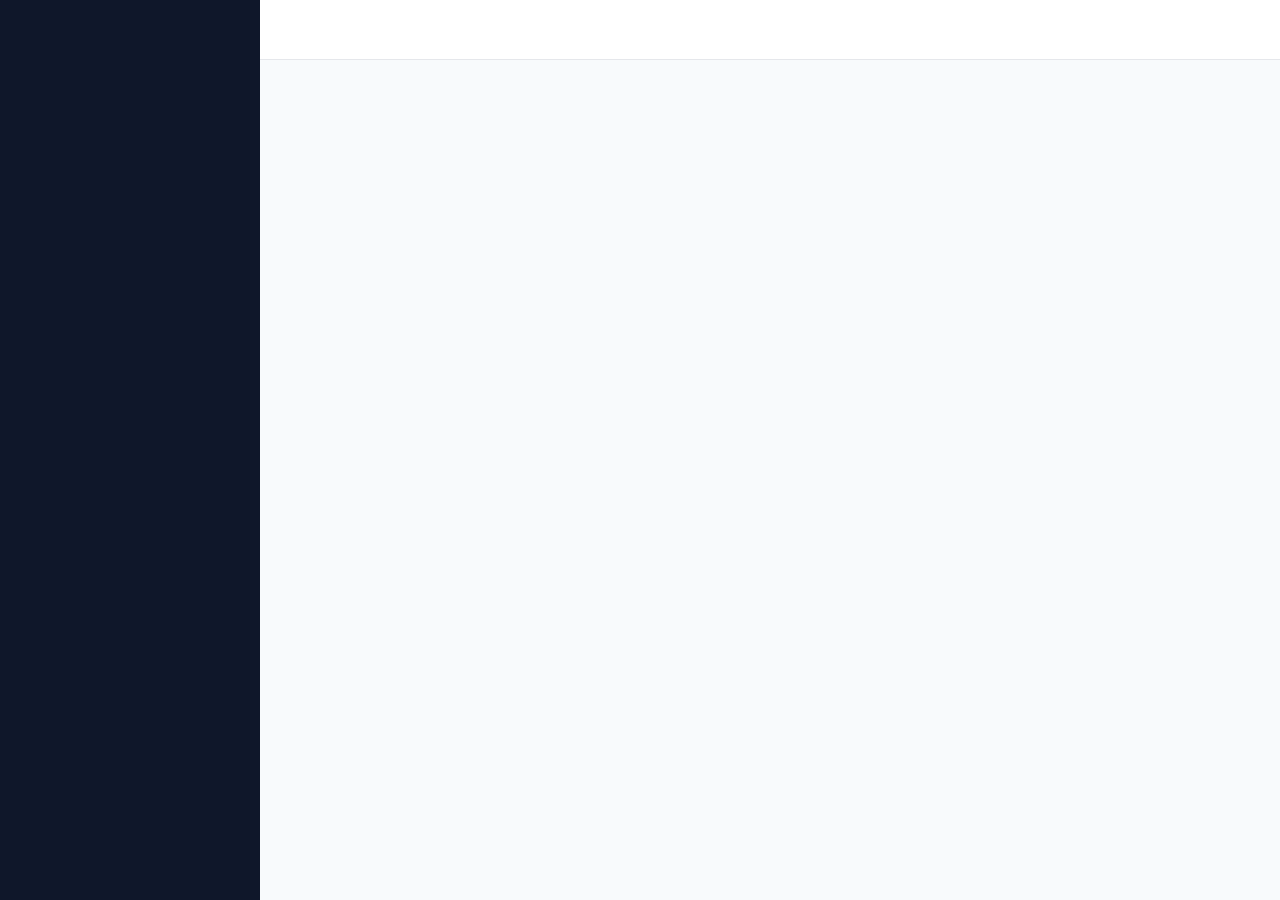
==== index.html @ 3b577ea9 "Fix duplicate memberships, lock sales agent, add top bar recovery" ====
<!doctype html>
<html lang="en">
<head>
<meta charset="utf-8">
<meta name="viewport" content="width=device-width, initial-scale=1, viewport-fit=cover">
<title>Slay ERP</title>
<meta name="theme-color" content="#2563EB">
<link rel="preconnect" href="https://fonts.googleapis.com">
<link rel="preconnect" href="https://fonts.gstatic.com" crossorigin>
<link href="https://fonts.googleapis.com/css2?family=Inter:wght@400;500;600;700&display=swap" rel="stylesheet">
<link rel="stylesheet" href="./css/tokens.css?v=41">
<link rel="stylesheet" href="./css/base.css?v=41">
<link rel="stylesheet" href="./css/components.css?v=41">
<link rel="stylesheet" href="./css/account.css?v=41">
<link rel="stylesheet" href="./css/products.css?v=41">
<link rel="stylesheet" href="./css/inventory.css?v=41">
<link rel="stylesheet" href="./css/customers.css?v=41">
<link rel="stylesheet" href="./css/sales.css?v=41">
<link rel="stylesheet" href="./css/invoice.css?v=41">
<link rel="stylesheet" href="./css/dashboard.css?v=41">
<link rel="stylesheet" href="./css/expenses.css?v=41">
<link rel="stylesheet" href="./css/reports.css?v=41">
<link rel="stylesheet" href="./css/users.css?v=41">
<link rel="stylesheet" href="./css/support.css?v=41">
<link rel="manifest" href="./manifest.json">
<link rel="icon" href="./assets/logo.svg" type="image/svg+xml">
</head>
<body>
<div id="global-loader" style="position:fixed;top:0;left:0;height:3px;background:var(--primary);width:0%;z-index:99999;transition:width 0.2s ease,opacity 0.3s ease;box-shadow:0 0 10px var(--primary);opacity:0;pointer-events:none;"></div>
<div id="fatal-error" style="display:none;position:fixed;top:0;left:0;right:0;background:#DC2626;color:white;padding:20px;z-index:999999;font-family:monospace;font-size:14px;line-height:1.5;white-space:pre-wrap;"></div>
<div id="offline-banner" style="display:none;position:fixed;top:0;left:0;right:0;background:#EA580C;color:#fff;padding:6px 12px;font-size:13px;text-align:center;z-index:9998;font-family:system-ui,sans-serif;">You are offline.</div>
<div id="global-error" style="display:none;position:fixed;top:0;left:0;right:0;background:#DC2626;color:#fff;padding:10px 12px;z-index:99999;font-family:monospace;font-size:12px;line-height:1.4;max-height:40vh;overflow:auto;white-space:pre-wrap;word-break:break-all;transition:opacity .3s;"></div>
<div id="app" class="app-shell">
  <aside id="sidebar" class="sidebar" aria-label="Main navigation"></aside>
  <header id="topbar" class="topbar"></header>
  <main id="page" class="page" aria-live="polite"></main>
</div>
<div id="toasts" class="toasts" aria-live="polite" aria-atomic="true"></div>
<div id="modal-root"></div>
<script src="https://cdn.jsdelivr.net/npm/chart.js@4/dist/chart.umd.min.js"></script>
<script>
(function(){
  // 1. KILL ALL SERVICE WORKERS
  if ('serviceWorker' in navigator) {
    navigator.serviceWorker.getRegistrations().then(function(registrations) {
      for(let registration of registrations) {
        registration.unregister();
        console.log('ServiceWorker unregistered. Cache destroyed.');
      } 
    });
  }

  var fatal = document.getElementById('fatal-error');
  window.addEventListener('error', function(e){
    fatal.style.display = 'block';
    fatal.textContent = 'CRITICAL ERROR: ' + (e.message || 'Unknown') + '\nFile: ' + (e.filename || 'Unknown');
  });
  
  var box = document.getElementById('global-error');
  var hideTimer = null;
  function show(msg){ box.textContent = msg; box.style.display = 'block'; box.style.opacity = '1'; if (hideTimer) clearTimeout(hideTimer); hideTimer = setTimeout(hide, 6000); }
  function hide(){ box.style.opacity = '0'; setTimeout(function(){ if (box.style.opacity === '0') { box.style.display = 'none'; box.textContent = ''; } }, 300); }
})();
</script>
<script type="module" src="./js/app.js?v=41"></script>
</body>
</html>
---- css/tokens.css ----
:root {
  --primary: #2563EB;
  --primary-dark: #1E40AF;
  --primary-soft: #DBEAFE;

  --bg: #F8FAFC;
  --surface: #FFFFFF;
  --surface-2: #F1F5F9;

  --text: #111827;
  --text-muted: #64748B;
  --border: #E5E7EB;

  --success: #16A34A;
  --success-soft: #DCFCE7;
  --warning: #EA580C;
  --warning-soft: #FFEDD5;
  --error: #DC2626;
  --error-soft: #FEE2E2;

  --sidebar-bg: #0F172A;
  --sidebar-text: #CBD5E1;
  --sidebar-text-active: #FFFFFF;
  --sidebar-hover: #1E293B;
  --sidebar-active: #2563EB;
  --sidebar-label: #64748B;
  --sidebar-border: #1E293B;

  --sp-1: 4px;
  --sp-2: 8px;
  --sp-3: 12px;
  --sp-4: 16px;
  --sp-5: 24px;
  --sp-6: 32px;
  --sp-7: 48px;

  --radius-sm: 8px;
  --radius-md: 12px;
  --radius-lg: 16px;
  --radius-full: 999px;

  --shadow-sm: 0 1px 2px rgba(15,23,42,.06);
  --shadow-md: 0 4px 12px rgba(15,23,42,.08);
  --shadow-lg: 0 12px 32px rgba(15,23,42,.18);

  --topbar-h: 60px;
  --sidebar-w: 260px;
  --drawer-w: min(84vw, 300px);

  --font: 'Inter', system-ui, -apple-system, 'Segoe UI', Roboto, sans-serif;
}
---- css/base.css ----
*, *::before, *::after { box-sizing: border-box; }
html, body { margin: 0; padding: 0; }
html { -webkit-text-size-adjust: 100%; }

body {
  font-family: var(--font);
  font-size: 16px;
  line-height: 1.5;
  color: var(--text);
  background: var(--bg);
  min-height: 100vh;
  -webkit-font-smoothing: antialiased;
}

h1, h2, h3, h4 { margin: 0 0 var(--sp-2); font-weight: 600; line-height: 1.25; }
h1 { font-size: 22px; }
h2 { font-size: 18px; }
h3 { font-size: 16px; }
p { margin: 0 0 var(--sp-3); }
a { color: var(--primary); text-decoration: none; }
a:hover { text-decoration: underline; }
button { font-family: inherit; }
img, svg { max-width: 100%; display: block; }

/* ---------- App shell ---------- */
.app-shell {
  min-height: 100vh;
  min-height: 100dvh;
  display: grid;
  grid-template-columns: 1fr;
  grid-template-rows: var(--topbar-h) 1fr;
  grid-template-areas:
    "topbar"
    "page";
}
.topbar { grid-area: topbar; }
.page {
  grid-area: page;
  padding: var(--sp-4);
}

/* ---------- Topbar ---------- */
.topbar {
  display: flex;
  align-items: center;
  justify-content: space-between;
  gap: var(--sp-2);
  padding: 0 var(--sp-3);
  background: var(--surface);
  border-bottom: 1px solid var(--border);
  height: var(--topbar-h);
  position: sticky;
  top: 0;
  z-index: 90;
}
.topbar-left {
  display: flex;
  align-items: center;
  gap: var(--sp-2);
  min-width: 0;
}
.topbar-title {
  font-size: 16px;
  font-weight: 600;
  white-space: nowrap;
  overflow: hidden;
  text-overflow: ellipsis;
}
.topbar-actions { display: flex; align-items: center; gap: var(--sp-2); }

.hamburger-btn {
  width: 44px;
  height: 44px;
  display: inline-flex;
  align-items: center;
  justify-content: center;
  border-radius: var(--radius-sm);
  border: 1px solid var(--border);
  background: var(--surface);
  color: var(--text);
  cursor: pointer;
  padding: 0;
}
.hamburger-btn:hover { background: var(--surface-2); }

/* ---------- Sidebar (drawer on mobile) ---------- */
.sidebar {
  position: fixed;
  top: 0;
  left: 0;
  bottom: 0;
  width: var(--drawer-w);
  background: var(--sidebar-bg);
  color: var(--sidebar-text);
  z-index: 200;
  transform: translateX(-100%);
  transition: transform .22s ease;
  display: flex;
  flex-direction: column;
  overflow-y: auto;
  padding: var(--sp-4) var(--sp-3) var(--sp-5);
}
body.drawer-open .sidebar { transform: translateX(0); }

.drawer-backdrop {
  position: fixed;
  inset: 0;
  background: rgba(15,23,42,.55);
  z-index: 150;
  opacity: 0;
  pointer-events: none;
  transition: opacity .22s ease;
}
body.drawer-open .drawer-backdrop {
  opacity: 1;
  pointer-events: auto;
}

/* Sidebar: brand row */
.sidebar-brand {
  display: flex;
  align-items: center;
  justify-content: space-between;
  gap: var(--sp-2);
  padding: 0 var(--sp-2) var(--sp-4);
}
.sidebar-brand-left {
  display: flex;
  align-items: center;
  gap: var(--sp-3);
  text-decoration: none;
  color: var(--sidebar-text-active);
  font-weight: 700;
  font-size: 18px;
}
.sidebar-brand-left:hover { text-decoration: none; }
.sidebar-logo {
  width: 36px;
  height: 36px;
  border-radius: 10px;
  background: var(--primary);
  color: #fff;
  display: inline-flex;
  align-items: center;
  justify-content: center;
  font-weight: 700;
  font-size: 18px;
  flex-shrink: 0;
}
.sidebar-close {
  width: 36px;
  height: 36px;
  border-radius: 8px;
  background: transparent;
  border: none;
  color: var(--sidebar-text);
  cursor: pointer;
  display: inline-flex;
  align-items: center;
  justify-content: center;
  padding: 0;
}
.sidebar-close:hover { background: var(--sidebar-hover); color: var(--sidebar-text-active); }

/* Sidebar: business block */
.sidebar-biz {
  padding: var(--sp-2) var(--sp-2) var(--sp-4);
  border-bottom: 1px solid var(--sidebar-border);
  margin-bottom: var(--sp-3);
}
.sidebar-biz-label {
  font-size: 11px;
  font-weight: 600;
  letter-spacing: .08em;
  text-transform: uppercase;
  color: var(--sidebar-label);
  margin-bottom: 4px;
}
.sidebar-biz-name {
  font-size: 16px;
  font-weight: 600;
  color: var(--sidebar-text-active);
  white-space: nowrap;
  overflow: hidden;
  text-overflow: ellipsis;
}

/* Sidebar: nav */
.navlist {
  display: flex;
  flex-direction: column;
  gap: 2px;
}
.navlink {
  display: flex;
  align-items: center;
  gap: var(--sp-3);
  padding: 12px 14px;
  border-radius: var(--radius-sm);
  color: var(--sidebar-text);
  font-size: 15px;
  font-weight: 500;
  cursor: pointer;
  text-decoration: none;
  border: none;
  background: transparent;
  width: 100%;
  text-align: left;
  min-height: 44px;
  font-family: inherit;
}
.navlink:hover { background: var(--sidebar-hover); color: var(--sidebar-text-active); text-decoration: none; }
.navlink.active { background: var(--sidebar-active); color: #fff; }
.navlink.active:hover { background: var(--primary-dark); color: #fff; }
.navlink svg { flex-shrink: 0; }

/* ---------- Desktop: permanent sidebar ---------- */
@media (min-width: 900px) {
  .app-shell {
    grid-template-columns: var(--sidebar-w) 1fr;
    grid-template-rows: var(--topbar-h) 1fr;
    grid-template-areas:
      "sidebar topbar"
      "sidebar page";
  }
  .sidebar {
    grid-area: sidebar;
    position: sticky;
    top: 0;
    height: 100vh;
    transform: none;
    width: auto;
  }
  body.drawer-open .sidebar { transform: none; }
  .hamburger-btn { display: none; }
  .drawer-backdrop { display: none; }
  .sidebar-close { display: none; }
  .page { padding: var(--sp-5); }
}

/* ---------- Utility ---------- */
.container { max-width: 1200px; margin: 0 auto; }
.muted { color: var(--text-muted); }
.center { text-align: center; }
.hidden { display: none !important; }
.row { display: flex; gap: var(--sp-3); align-items: center; }
.row-between {
  display: flex;
  gap: var(--sp-3);
  align-items: center;
  justify-content: space-between;
}
.col { display: flex; flex-direction: column; gap: var(--sp-3); }
.grid-2 { display: grid; gap: var(--sp-3); grid-template-columns: repeat(auto-fit, minmax(220px, 1fr)); }
---- css/components.css ----
/* ---- Buttons ---- */
.btn {
  display: inline-flex; align-items: center; justify-content: center; gap: var(--sp-2);
  min-height: 44px; padding: 10px 16px; border-radius: var(--radius-sm);
  border: 1px solid transparent; font-size: 15px; font-weight: 500;
  cursor: pointer; user-select: none;
  transition: background .15s, border-color .15s, filter .15s;
  text-decoration: none; color: var(--text); background: var(--surface);
  font-family: inherit;
}
.btn:hover { text-decoration: none; }
.btn:disabled { opacity: .55; cursor: not-allowed; }
.btn-primary { background: var(--primary); color: #fff; }
.btn-primary:hover:not(:disabled) { background: var(--primary-dark); }
.btn-secondary { background: var(--surface); border-color: var(--border); }
.btn-secondary:hover:not(:disabled) { background: var(--surface-2); }
.btn-danger { background: var(--error); color: #fff; }
.btn-danger:hover:not(:disabled) { filter: brightness(.92); }
.btn-ghost { background: transparent; border-color: transparent; }
.btn-ghost:hover:not(:disabled) { background: var(--surface-2); }
.btn-block { width: 100%; }
.btn-lg { min-height: 52px; font-size: 16px; padding: 12px 20px; }
.btn-sm { min-height: 36px; padding: 6px 12px; font-size: 14px; }

/* ---- Inputs ---- */
.input, .select, .textarea {
  width: 100%; min-height: 44px; padding: 10px 12px;
  font-size: 16px; font-family: inherit; color: var(--text);
  background: var(--surface); border: 1px solid var(--border);
  border-radius: var(--radius-sm); outline: none;
}
.input:focus, .select:focus, .textarea:focus {
  border-color: var(--primary); box-shadow: 0 0 0 3px var(--primary-soft);
}
.textarea { min-height: 90px; resize: vertical; }
.field { display: flex; flex-direction: column; gap: 6px; }
.label { font-size: 13px; font-weight: 500; color: var(--text-muted); }
.hint { font-size: 12px; color: var(--text-muted); }
.error-text { font-size: 13px; color: var(--error); }

/* ---- Cards ---- */
.card {
  background: var(--surface); border: 1px solid var(--border);
  border-radius: var(--radius-md); padding: var(--sp-4);
  box-shadow: var(--shadow-sm);
}
.card-title { font-size: 15px; font-weight: 600; margin-bottom: var(--sp-2); }
.metric {
  background: var(--surface); border: 1px solid var(--border);
  border-radius: var(--radius-md); padding: var(--sp-4);
  display: flex; flex-direction: column; gap: 4px;
}
.metric-label { font-size: 13px; color: var(--text-muted); }
.metric-value { font-size: 22px; font-weight: 700; }
.metric-sub { font-size: 12px; color: var(--text-muted); }

/* ---- Badges ---- */
.badge {
  display: inline-flex; align-items: center; padding: 2px 10px;
  border-radius: var(--radius-full); font-size: 12px; font-weight: 500;
  background: var(--surface-2); color: var(--text-muted); white-space: nowrap;
}
.badge-success { background: var(--success-soft); color: var(--success); }
.badge-warning { background: var(--warning-soft); color: var(--warning); }
.badge-error { background: var(--error-soft); color: var(--error); }
.badge-info { background: var(--primary-soft); color: var(--primary-dark); }

/* ---- Empty / Error states ---- */
.state {
  padding: var(--sp-6) var(--sp-4); text-align: center;
  color: var(--text-muted); display: flex; flex-direction: column;
  align-items: center; gap: var(--sp-3);
}
.state-title { font-size: 16px; font-weight: 600; color: var(--text); }
.state-text { font-size: 14px; max-width: 420px; }

/* ---- Toasts (FIXED: no more --bottomnav-h) ---- */
.toasts {
  position: fixed;
  left: 50%;
  transform: translateX(-50%);
  bottom: 24px;
  display: flex;
  flex-direction: column;
  gap: var(--sp-2);
  z-index: 2000;
  pointer-events: none;
  width: min(92vw, 420px);
}
.toast {
  pointer-events: auto;
  background: #111827;
  color: #fff;
  border-radius: var(--radius-sm);
  padding: 12px 16px;
  font-size: 14px;
  box-shadow: var(--shadow-lg);
  animation: toast-in .18s ease-out;
}
.toast-success { background: var(--success); }
.toast-error { background: var(--error); }
.toast-warning { background: var(--warning); }
.toast-info { background: var(--primary); }
@keyframes toast-in {
  from { opacity: 0; transform: translateY(8px); }
  to { opacity: 1; transform: translateY(0); }
}

/* ---- Modal ---- */
.modal-backdrop {
  position: fixed; inset: 0; z-index: 900;
  background: rgba(15,23,42,.45);
  display: flex; align-items: flex-end; justify-content: center;
  animation: fade .15s ease-out;
}
.modal {
  background: var(--surface); width: 100%; max-width: 520px;
  border-radius: var(--radius-lg) var(--radius-lg) 0 0;
  padding: var(--sp-5); box-shadow: var(--shadow-lg);
  max-height: 90vh; overflow: auto;
  animation: sheet-up .2s ease-out;
}
.modal-title { font-size: 17px; font-weight: 600; margin-bottom: var(--sp-3); }
.modal-actions {
  display: flex; gap: var(--sp-2); justify-content: flex-end;
  margin-top: var(--sp-4); flex-wrap: wrap;
}
@media (min-width: 768px) {
  .modal-backdrop { align-items: center; }
  .modal { border-radius: var(--radius-lg); }
}
@keyframes fade { from { opacity: 0; } to { opacity: 1; } }
@keyframes sheet-up {
  from { transform: translateY(16px); opacity: 0; }
  to { transform: translateY(0); opacity: 1; }
}

/* ---- Table ---- */
.table-wrap {
  overflow-x: auto; border-radius: var(--radius-md);
  border: 1px solid var(--border); background: var(--surface);
}
.table { width: 100%; border-collapse: collapse; font-size: 14px; }
.table th, .table td {
  padding: 10px 12px; text-align: left;
  border-bottom: 1px solid var(--border); white-space: nowrap;
}
.table th {
  font-weight: 600; color: var(--text-muted); font-size: 12px;
  text-transform: uppercase; letter-spacing: .02em;
}
.table tr:last-child td { border-bottom: none; }

/* ---- Skeleton & Spinner ---- */
.skeleton {
  background: linear-gradient(90deg, #E5E7EB 25%, #F1F5F9 37%, #E5E7EB 63%);
  background-size: 400% 100%;
  animation: sk 1.4s ease infinite;
  border-radius: var(--radius-sm);
}
@keyframes sk {
  0% { background-position: 100% 50%; }
  100% { background-position: 0 50%; }
}
.spinner {
  width: 18px; height: 18px; border-radius: 50%;
  border: 2px solid rgba(255,255,255,.4);
  border-top-color: #fff;
  animation: spin .7s linear infinite;
}
.spinner-dark { border-color: rgba(17,24,39,.15); border-top-color: var(--primary); }
@keyframes spin { to { transform: rotate(360deg); } }

/* ---- Password field with eye toggle ---- */
.pw-wrap { position: relative; }
.pw-wrap .input { padding-right: 46px; }
.pw-toggle {
  position: absolute;
  right: 6px;
  top: 50%;
  transform: translateY(-50%);
  width: 36px;
  height: 36px;
  border: none;
  background: transparent;
  color: var(--text-muted);
  cursor: pointer;
  display: inline-flex;
  align-items: center;
  justify-content: center;
  padding: 0;
  border-radius: 8px;
  font-family: inherit;
}
.pw-toggle:hover { background: var(--surface-2); color: var(--text); }

/* Inline Form Error */
.form-error-box {
  background: #FEF2F2;
  border: 1px solid #FCA5A5;
  color: #991B1B;
  padding: 10px 12px;
  border-radius: var(--radius-sm);
  font-size: 13px;
  line-height: 1.4;
  margin-bottom: 16px;
  display: none;
  text-align: left;
}
---- css/account.css ----
/* Auth screens */
.auth-wrap {
  display: flex;
  justify-content: center;
  padding: var(--sp-4) 0;
}
.auth-card {
  width: 100%;
  max-width: 400px;
  background: var(--surface);
  border: 1px solid var(--border);
  border-radius: var(--radius-lg);
  padding: var(--sp-5);
  box-shadow: var(--shadow-sm);
}
.auth-brand {
  display: flex;
  align-items: center;
  justify-content: center;
  gap: var(--sp-2);
  margin-bottom: var(--sp-3);
}
.auth-brand img { width: 36px; height: 36px; }
.auth-brand h1 { font-size: 22px; margin: 0; color: var(--primary); }
.auth-sub {
  text-align: center;
  color: var(--text-muted);
  font-size: 14px;
  margin-bottom: var(--sp-4);
}
.auth-form { display: flex; flex-direction: column; gap: var(--sp-3); }
.auth-links {
  text-align: center;
  font-size: 14px;
  color: var(--text-muted);
  margin-top: var(--sp-3);
}
.auth-links a { color: var(--primary); }

/* Topbar avatar button */
.avatar-btn {
  width: 36px;
  height: 36px;
  border-radius: 50%;
  border: none;
  background: var(--primary-soft);
  color: var(--primary-dark);
  font-weight: 600;
  font-size: 14px;
  cursor: pointer;
  display: inline-flex;
  align-items: center;
  justify-content: center;
  padding: 0;
  font-family: inherit;
}
.avatar-btn:hover { filter: brightness(0.95); }
.avatar-btn:active { transform: scale(0.96); }

/* Business switcher cards */
.switcher-card {
  cursor: pointer;
  transition: border-color .15s, box-shadow .15s;
}
.switcher-card:hover {
  border-color: var(--primary);
  box-shadow: var(--shadow-md);
}
---- css/products.css ----
.prod-list { display: flex; flex-direction: column; gap: 12px; }
.prod-card {
  display: grid;
  grid-template-columns: 56px 1fr auto;
  gap: 12px;
  align-items: center;
  background: var(--surface);
  border: 1px solid var(--border);
  border-radius: var(--radius-md);
  padding: 12px;
  cursor: pointer;
}
.prod-card:hover { border-color: var(--primary); }
.prod-thumb {
  width: 56px; height: 56px;
  border-radius: var(--radius-sm);
  background: var(--surface-2);
  display: flex; align-items: center; justify-content: center;
  overflow: hidden;
  color: var(--text-muted);
  font-weight: 600; font-size: 20px;
}
.prod-thumb img { width: 100%; height: 100%; object-fit: cover; }
.prod-info { min-width: 0; }
.prod-name { font-weight: 600; margin-bottom: 2px; white-space: nowrap; overflow: hidden; text-overflow: ellipsis; }
.prod-meta { font-size: 13px; color: var(--text-muted); }
.prod-right { text-align: right; display: flex; flex-direction: column; gap: 4px; align-items: flex-end; }
.prod-price { font-weight: 600; font-size: 14px; }

.toolbar { display: flex; gap: 8px; flex-wrap: wrap; }
.toolbar .input, .toolbar .select { flex: 1; min-width: 140px; }

.form-row-2 { display: grid; gap: 12px; grid-template-columns: 1fr 1fr; }
@media (max-width: 480px) { .form-row-2 { grid-template-columns: 1fr; } }

.switch-row { display: flex; align-items: center; gap: 10px; }
.switch { position: relative; display: inline-block; width: 44px; height: 26px; flex-shrink: 0; }
.switch input { display: none; }
.switch-track {
  position: absolute; inset: 0;
  background: #CBD5E1; border-radius: 999px; cursor: pointer;
  transition: background .15s;
}
.switch-track::after {
  content: ''; position: absolute;
  width: 22px; height: 22px; border-radius: 50%;
  background: #fff; top: 2px; left: 2px;
  transition: transform .15s;
  box-shadow: 0 1px 3px rgba(0,0,0,.2);
}
.switch input:checked + .switch-track { background: var(--primary); }
.switch input:checked + .switch-track::after { transform: translateX(18px); }

.variant-list { display: flex; flex-direction: column; gap: 12px; }
.variant-card {
  background: var(--surface-2);
  border-radius: var(--radius-sm);
  padding: 12px;
  display: flex; flex-direction: column; gap: 8px;
}
.variant-head { display: flex; justify-content: space-between; align-items: center; }
.variant-remove {
  background: transparent; border: none; color: var(--error);
  cursor: pointer; padding: 4px 8px; font-size: 13px;
  font-family: inherit;
}

.img-preview {
  width: 160px;
  height: 160px;
  border-radius: var(--radius-md);
  background: var(--surface-2);
  border: 1px dashed var(--border);
  display: flex;
  align-items: center;
  justify-content: center;
  overflow: hidden;
  margin-bottom: 10px;
}
.img-preview img { width: 100%; height: 100%; object-fit: cover; }
.img-preview-empty { font-size: 40px; color: var(--text-muted); }
---- css/inventory.css ----
.chips { display: flex; gap: 8px; flex-wrap: wrap; }
.chip {
  padding: 6px 14px; border-radius: 999px; border: 1px solid var(--border);
  background: var(--surface); font-size: 13px; cursor: pointer; font-family: inherit;
}
.chip.chip-active { background: var(--primary); color: #fff; border-color: var(--primary); }
.chip:hover:not(.chip-active) { background: var(--surface-2); }

.inv-list { display: flex; flex-direction: column; gap: 10px; }
.inv-card {
  display: grid;
  grid-template-columns: 1fr auto auto;
  gap: 12px;
  align-items: center;
  background: var(--surface);
  border: 1px solid var(--border);
  border-radius: var(--radius-md);
  padding: 12px;
}
.inv-left { min-width: 0; }
.inv-product { font-weight: 600; white-space: nowrap; overflow: hidden; text-overflow: ellipsis; }
.inv-variant { font-size: 13px; color: var(--text-muted); }
.inv-mid { display: flex; flex-direction: column; align-items: flex-end; gap: 4px; }
.inv-qty { font-size: 20px; font-weight: 700; }
.inv-actions { display: flex; gap: 4px; }

.mv-card {
  background: var(--surface);
  border: 1px solid var(--border);
  border-radius: var(--radius-md);
  padding: 12px;
  display: flex;
  flex-direction: column;
  gap: 6px;
}
.mv-qty { font-weight: 700; font-size: 16px; }
.mv-in { color: var(--success); }
.mv-out { color: var(--error); }

@media (max-width: 480px) {
  .inv-card { grid-template-columns: 1fr auto; }
  .inv-actions { grid-column: 1 / -1; }
}
---- css/customers.css ----
.cust-list { display: flex; flex-direction: column; gap: 10px; }
.cust-card {
  display: grid;
  grid-template-columns: 44px 1fr auto;
  gap: 12px;
  align-items: center;
  background: var(--surface);
  border: 1px solid var(--border);
  border-radius: var(--radius-md);
  padding: 12px;
  cursor: pointer;
}
.cust-card:hover { border-color: var(--primary); }
.cust-avatar {
  width: 44px; height: 44px; border-radius: 50%;
  background: var(--primary-soft); color: var(--primary-dark);
  display: flex; align-items: center; justify-content: center;
  font-weight: 600; font-size: 16px;
}
.cust-name { font-weight: 600; }
.cust-meta { font-size: 13px; color: var(--text-muted); white-space: nowrap; overflow: hidden; text-overflow: ellipsis; }
.cust-right { display: flex; flex-direction: column; align-items: flex-end; gap: 4px; }

.profile-head {
  display: flex; gap: 12px; align-items: center;
  padding: 16px; background: var(--surface);
  border: 1px solid var(--border); border-radius: var(--radius-md);
}
.profile-avatar {
  width: 56px; height: 56px; border-radius: 50%;
  background: var(--primary); color: #fff;
  display: flex; align-items: center; justify-content: center;
  font-weight: 700; font-size: 20px;
}
.profile-name { font-size: 18px; font-weight: 700; }
.profile-sub { font-size: 13px; color: var(--text-muted); }

.info-grid { display: grid; gap: 12px; grid-template-columns: repeat(auto-fit, minmax(200px, 1fr)); }
.info-card {
  background: var(--surface); border: 1px solid var(--border);
  border-radius: var(--radius-md); padding: 14px;
}
.info-label { font-size: 12px; color: var(--text-muted); margin-bottom: 4px; }
.info-value { font-size: 18px; font-weight: 700; }

.row-actions { display: flex; gap: 8px; flex-wrap: wrap; }
---- css/sales.css ----
.sale-cart { display: flex; flex-direction: column; gap: 8px; }
.cart-item {
  display: grid; grid-template-columns: 1fr auto; gap: 8px; align-items: center;
  background: var(--surface); border: 1px solid var(--border);
  border-radius: var(--radius-md); padding: 12px;
}
.cart-item-name { font-weight: 600; }
.cart-item-meta { font-size: 12px; color: var(--text-muted); }
.cart-item-right { display: flex; flex-direction: column; align-items: flex-end; gap: 4px; }
.qty-stepper {
  display: inline-flex; align-items: center; gap: 4px;
  border: 1px solid var(--border); border-radius: 999px; padding: 2px;
  background: var(--surface);
}
.qty-stepper button {
  width: 32px; height: 32px; border-radius: 50%; border: none;
  background: var(--surface-2); color: var(--text); font-size: 18px;
  font-weight: 600; cursor: pointer; display: inline-flex;
  align-items: center; justify-content: center; font-family: inherit;
}
.qty-stepper button:hover { background: var(--primary-soft); color: var(--primary-dark); }
.qty-stepper input {
  width: 40px; text-align: center; border: none; background: transparent;
  font-size: 15px; font-weight: 600; font-family: inherit; padding: 0;
  -moz-appearance: textfield;
}
.qty-stepper input::-webkit-outer-spin-button,
.qty-stepper input::-webkit-inner-spin-button { -webkit-appearance: none; margin: 0; }

.sale-totals { background: var(--surface); border: 1px solid var(--border); border-radius: var(--radius-md); padding: 16px; }
.sale-totals .row-between { padding: 4px 0; }
.sale-totals .total-row { border-top: 1px solid var(--border); margin-top: 8px; padding-top: 12px; font-size: 18px; font-weight: 700; }

.sale-list { display: flex; flex-direction: column; gap: 10px; }
.sale-card {
  display: flex; flex-direction: column; gap: 6px;
  background: var(--surface); border: 1px solid var(--border);
  border-radius: var(--radius-md); padding: 12px; cursor: pointer;
}
.sale-card:hover { border-color: var(--primary); }
.sale-head { display: flex; justify-content: space-between; align-items: center; gap: 8px; }
.sale-num { font-weight: 700; }
.sale-cust { font-size: 13px; color: var(--text-muted); }
.sale-foot { display: flex; justify-content: space-between; align-items: center; gap: 8px; flex-wrap: wrap; }
.sale-total { font-weight: 700; font-size: 15px; }
.sale-badges { display: flex; gap: 4px; flex-wrap: wrap; }

.pick-item {
  padding: 12px; border-bottom: 1px solid var(--border);
  cursor: pointer; display: flex; justify-content: space-between; gap: 8px;
  align-items: center;
}
.pick-item:hover { background: var(--surface-2); }
.pick-item:last-child { border-bottom: none; }
.pick-name { font-weight: 600; }
.pick-meta { font-size: 12px; color: var(--text-muted); }

.pay-quick { display: flex; gap: 8px; flex-wrap: wrap; }

/* Due date block — professional panel */
.due-panel {
  background: #FFF7ED;
  border: 1px solid #FED7AA;
  border-radius: var(--radius-md);
  padding: 14px;
  display: none;
  flex-direction: column;
  gap: 10px;
}
.due-panel.visible { display: flex; }
.due-panel-head {
  display: flex; align-items: center; gap: 8px;
  font-size: 13px; font-weight: 600; color: #9A3412;
}
.due-panel-head svg { flex-shrink: 0; }
.due-panel-label {
  font-size: 12px; font-weight: 500; color: #9A3412; margin-bottom: 4px;
}
.due-panel .chips { margin-bottom: 6px; }
.due-panel .chip {
  background: #fff; border-color: #FED7AA; color: #9A3412;
}
.due-panel .chip.chip-active {
  background: #EA580C; color: #fff; border-color: #EA580C;
}
.due-panel .chip:hover:not(.chip-active) { background: #FFEDD5; }
.due-panel .input { background: #fff; border-color: #FED7AA; }
.due-panel .hint { color: #9A3412; opacity: .8; }
---- css/invoice.css ----
.invoice-sheet {
  background: #fff;
  border: 1px solid var(--border);
  border-radius: var(--radius-md);
  padding: 24px;
  max-width: 820px;
  margin: 0 auto;
}
.inv-header { display: flex; justify-content: space-between; gap: 16px; flex-wrap: wrap; margin-bottom: 24px; }
.inv-biz { display: flex; gap: 12px; align-items: flex-start; }
.inv-logo {
  width: 56px; height: 56px; border-radius: 12px;
  background: var(--primary); color: #fff;
  display: flex; align-items: center; justify-content: center;
  font-weight: 700; font-size: 24px; overflow: hidden; flex-shrink: 0;
}
.inv-logo img { width: 100%; height: 100%; object-fit: cover; }
.inv-biz-name { font-size: 20px; font-weight: 700; margin-bottom: 2px; }
.inv-biz-meta { font-size: 13px; color: var(--text-muted); line-height: 1.5; }
.inv-meta { text-align: right; }
.inv-meta-title { font-size: 22px; font-weight: 700; letter-spacing: .04em; color: var(--text); }
.inv-meta-num { font-size: 15px; font-weight: 600; margin-top: 4px; }
.inv-meta-date { font-size: 13px; color: var(--text-muted); margin-top: 4px; }

.inv-section { margin-top: 20px; }
.inv-section-title {
  font-size: 11px; font-weight: 600; letter-spacing: .08em;
  text-transform: uppercase; color: var(--text-muted); margin-bottom: 6px;
}
.inv-billto-name { font-weight: 600; }
.inv-billto-meta { font-size: 13px; color: var(--text-muted); }

.inv-table { width: 100%; border-collapse: collapse; margin-top: 8px; }
.inv-table th, .inv-table td {
  padding: 8px 10px; text-align: left; font-size: 13px;
  border-bottom: 1px solid var(--border);
}
.inv-table th {
  font-size: 11px; text-transform: uppercase; letter-spacing: .04em;
  color: var(--text-muted); font-weight: 600;
}
.inv-table .num { text-align: right; white-space: nowrap; }

.inv-totals { margin-top: 16px; margin-left: auto; max-width: 320px; }
.inv-totals .row-between { padding: 4px 0; }
.inv-totals .grand {
  border-top: 2px solid var(--text); margin-top: 8px; padding-top: 10px;
  font-size: 17px; font-weight: 700;
}
.inv-totals .paid-row { font-weight: 600; }
.inv-totals .bal-row { color: var(--error); font-weight: 700; }

.inv-status { margin-top: 12px; text-align: right; }

.inv-payments { margin-top: 24px; }
.inv-payments .pay-row {
  display: flex; justify-content: space-between; padding: 6px 0;
  border-bottom: 1px dashed var(--border); font-size: 13px;
}

.inv-footer {
  margin-top: 28px; padding-top: 16px;
  border-top: 1px solid var(--border);
  font-size: 12px; color: var(--text-muted); text-align: center;
}

.inv-actions {
  display: flex; gap: 8px; flex-wrap: wrap;
  max-width: 820px; margin: 0 auto 16px;
}

/* Print */
@media print {
  body { background: #fff; }
  .sidebar, .topbar, .drawer-backdrop, .toasts, .modal-backdrop, .no-print {
    display: none !important;
  }
  .app-shell { display: block !important; }
  .page { padding: 0 !important; }
  .invoice-sheet { border: none !important; box-shadow: none !important; padding: 0 !important; max-width: none; }
  @page { margin: 12mm; }
}
---- css/dashboard.css ----
.dash-hero {
  background: linear-gradient(135deg, var(--primary) 0%, var(--primary-dark) 100%);
  color: #fff;
  border-radius: var(--radius-lg);
  padding: 22px 20px;
  box-shadow: 0 8px 24px rgba(37,99,235,.25);
}
.dash-hero-label { font-size: 13px; opacity: .9; letter-spacing: .02em; }
.dash-hero-value { font-size: 34px; font-weight: 700; margin: 6px 0 4px; letter-spacing: -.01em; }
.dash-hero-sub { font-size: 13px; opacity: .88; }

.dash-grid {
  display: grid;
  gap: 12px;
  grid-template-columns: repeat(auto-fit, minmax(150px, 1fr));
}
.dash-metric {
  background: var(--surface);
  border: 1px solid var(--border);
  border-radius: var(--radius-md);
  padding: 14px;
}
.dash-metric-label { font-size: 12px; color: var(--text-muted); margin-bottom: 6px; letter-spacing: .02em; }
.dash-metric-value { font-size: 20px; font-weight: 700; line-height: 1.2; }
.dash-metric-warn .dash-metric-value { color: var(--warning); }
.dash-metric-error .dash-metric-value { color: var(--error); }
.dash-metric-success .dash-metric-value { color: var(--success); }

.dash-card {
  background: var(--surface);
  border: 1px solid var(--border);
  border-radius: var(--radius-md);
  padding: 16px;
}
.dash-card-head {
  display: flex; justify-content: space-between; align-items: center;
  margin-bottom: 10px;
}
.dash-card-title { font-size: 15px; font-weight: 600; }
.dash-card-link { font-size: 13px; color: var(--primary); cursor: pointer; }

.chart-canvas-wrap { position: relative; height: 240px; }

.bar-row { padding: 6px 0; }
.bar-line { display: flex; justify-content: space-between; font-size: 13px; margin-bottom: 4px; gap: 8px; }
.bar-line-name { white-space: nowrap; overflow: hidden; text-overflow: ellipsis; }
.bar-track { height: 8px; background: var(--surface-2); border-radius: 999px; overflow: hidden; }
.bar-fill { height: 100%; background: var(--primary); border-radius: 999px; transition: width .35s ease; }

.dash-list-item {
  display: flex; justify-content: space-between; gap: 8px; align-items: center;
  padding: 10px 0;
  border-bottom: 1px solid var(--border);
  cursor: pointer;
}
.dash-list-item:last-child { border-bottom: none; }
.dash-list-item:hover { opacity: .85; }
.dash-list-left { min-width: 0; flex: 1; }
.dash-list-title { font-weight: 600; font-size: 14px; white-space: nowrap; overflow: hidden; text-overflow: ellipsis; }
.dash-list-sub { font-size: 12px; color: var(--text-muted); white-space: nowrap; overflow: hidden; text-overflow: ellipsis; }
.dash-list-right { text-align: right; white-space: nowrap; }

.dash-quick {
  display: grid; gap: 10px;
  grid-template-columns: repeat(auto-fit, minmax(140px, 1fr));
}
---- css/expenses.css ----
.exp-list { display: flex; flex-direction: column; gap: 10px; }
.exp-card {
  display: grid; grid-template-columns: 1fr auto; gap: 8px; align-items: center;
  background: var(--surface); border: 1px solid var(--border);
  border-radius: var(--radius-md); padding: 12px;
}
.exp-cat { font-weight: 600; }
.exp-meta { font-size: 12px; color: var(--text-muted); }
.exp-amount { font-weight: 700; font-size: 15px; color: var(--error); }
.exp-right { text-align: right; display: flex; flex-direction: column; gap: 4px; align-items: flex-end; }
.exp-total {
  background: var(--surface); border: 1px solid var(--border);
  border-radius: var(--radius-md); padding: 16px;
  display: flex; justify-content: space-between; align-items: center;
}
.exp-total-label { font-size: 13px; color: var(--text-muted); }
.exp-total-value { font-size: 22px; font-weight: 700; color: var(--error); }
---- css/reports.css ----
.rep-range {
  display: grid; gap: 10px;
  grid-template-columns: 1fr 1fr;
  align-items: end;
}
.rep-summary {
  display: grid; gap: 10px;
  grid-template-columns: repeat(auto-fit, minmax(150px, 1fr));
}
.rep-sum-card {
  background: var(--surface); border: 1px solid var(--border);
  border-radius: var(--radius-md); padding: 12px;
}
.rep-sum-label { font-size: 12px; color: var(--text-muted); margin-bottom: 4px; }
.rep-sum-value { font-size: 18px; font-weight: 700; }
.rep-sum-value.pos { color: var(--success); }
.rep-sum-value.neg { color: var(--error); }

.rep-table { width: 100%; border-collapse: collapse; font-size: 13px; }
.rep-table th, .rep-table td {
  padding: 8px 10px; border-bottom: 1px solid var(--border); text-align: left;
}
.rep-table th {
  font-size: 11px; text-transform: uppercase; letter-spacing: .04em;
  color: var(--text-muted); font-weight: 600;
}
.rep-table .num { text-align: right; white-space: nowrap; }
.rep-table tr:last-child td { border-bottom: none; }

.rep-card {
  background: var(--surface); border: 1px solid var(--border);
  border-radius: var(--radius-md); padding: 16px;
}
.rep-card-title { font-size: 14px; font-weight: 600; margin-bottom: 10px; }
---- css/users.css ----
.member-card {
  display: grid;
  grid-template-columns: 44px 1fr auto;
  gap: 12px;
  align-items: center;
  background: var(--surface);
  border: 1px solid var(--border);
  border-radius: var(--radius-md);
  padding: 12px;
}
.member-avatar {
  width: 44px; height: 44px; border-radius: 50%;
  background: var(--primary-soft); color: var(--primary-dark);
  display: flex; align-items: center; justify-content: center;
  font-weight: 600; font-size: 16px;
}
.member-name { font-weight: 600; }
.member-meta { font-size: 12px; color: var(--text-muted); }
.member-right { display: flex; flex-direction: column; align-items: flex-end; gap: 6px; }

.invite-card {
  display: flex; justify-content: space-between; align-items: center;
  gap: 8px; padding: 12px;
  background: var(--surface); border: 1px dashed var(--border);
  border-radius: var(--radius-md);
}
.invite-email { font-weight: 600; }
.invite-meta { font-size: 12px; color: var(--text-muted); }

.settings-logo-row {
  display: flex; gap: 12px; align-items: center;
  padding: 12px; background: var(--surface-2);
  border-radius: var(--radius-md);
}
.settings-logo {
  width: 64px; height: 64px; border-radius: 12px;
  background: var(--primary); color: #fff;
  display: flex; align-items: center; justify-content: center;
  font-weight: 700; font-size: 26px; overflow: hidden; flex-shrink: 0;
}
.settings-logo img { width: 100%; height: 100%; object-fit: cover; }

.more-grid {
  display: grid; gap: 10px;
  grid-template-columns: repeat(auto-fit, minmax(160px, 1fr));
}
.more-tile {
  background: var(--surface); border: 1px solid var(--border);
  border-radius: var(--radius-md); padding: 16px;
  display: flex; flex-direction: column; gap: 6px;
  cursor: pointer; transition: border-color .15s, transform .1s;
}
.more-tile:hover { border-color: var(--primary); }
.more-tile:active { transform: scale(.98); }
.more-tile-icon {
  width: 40px; height: 40px; border-radius: 10px;
  background: var(--primary-soft); color: var(--primary-dark);
  display: flex; align-items: center; justify-content: center;
}
.more-tile-label { font-weight: 600; font-size: 14px; }
.more-tile-desc { font-size: 12px; color: var(--text-muted); }
---- css/support.css ----
.support-fab { 
  position: fixed; 
  bottom: 24px; 
  right: 24px; 
  width: 56px; 
  height: 56px; 
  border-radius: 50%; 
  background: var(--primary); 
  color: white; 
  display: flex; 
  align-items: center; 
  justify-content: center; 
  box-shadow: 0 4px 12px rgba(37,99,235,.4); 
  cursor: pointer; 
  z-index: 99999; /* Puts it on top of EVERYTHING */
  transition: transform 0.2s; 
}
.support-fab:hover { transform: scale(1.05); }
.support-fab svg { width: 28px; height: 28px; }
.support-chat { 
  position: fixed; 
  bottom: 90px; 
  right: 24px; 
  width: min(380px, calc(100vw - 48px)); 
  height: 500px; 
  background: var(--surface); 
  border-radius: var(--radius-lg); 
  box-shadow: 0 8px 32px rgba(0,0,0,0.15); 
  display: flex; 
  flex-direction: column; 
  z-index: 100000; /* Puts it on top of EVERYTHING */
  border: 1px solid var(--border); 
  overflow: hidden; 
  transform: translateY(10px); 
  opacity: 0; 
  pointer-events: none; 
  transition: all 0.2s ease; 
}
.support-chat.open { transform: translateY(0); opacity: 1; pointer-events: auto; }
.chat-header { background: var(--primary); color: white; padding: 16px; display: flex; justify-content: space-between; align-items: center; }
.chat-header h3 { margin: 0; font-size: 16px; color: white; }
.chat-close { background: none; border: none; color: white; cursor: pointer; font-size: 20px; padding: 0; }
.chat-tabs { display: flex; border-bottom: 1px solid var(--border); }
.chat-tab { flex: 1; padding: 10px; text-align: center; font-size: 14px; font-weight: 500; cursor: pointer; color: var(--text-muted); border-bottom: 2px solid transparent; }
.chat-tab.active { color: var(--primary); border-bottom-color: var(--primary); }
.chat-body { flex: 1; overflow-y: auto; padding: 16px; display: flex; flex-direction: column; gap: 10px; background: var(--surface-2); }
.faq-item { background: var(--surface); border: 1px solid var(--border); border-radius: var(--radius-sm); padding: 12px; margin-bottom: 8px; cursor: pointer; }
.faq-item h4 { margin: 0 0 4px; font-size: 14px; color: var(--text); }
.faq-item p { margin: 0; font-size: 13px; color: var(--text-muted); display: none; }
.faq-item.open p { display: block; margin-top: 8px; }
.msg-bubble { max-width: 85%; padding: 10px 14px; border-radius: 12px; font-size: 14px; line-height: 1.4; }
.msg-user { align-self: flex-end; background: var(--primary); color: white; border-bottom-right-radius: 4px; }
.msg-admin { align-self: flex-start; background: var(--surface); border: 1px solid var(--border); color: var(--text); border-bottom-left-radius: 4px; }
.msg-meta { font-size: 10px; margin-top: 4px; opacity: 0.7; text-align: right; }
.chat-input-area { padding: 12px; border-top: 1px solid var(--border); display: flex; gap: 8px; background: var(--surface); }
.chat-input-area input { flex: 1; border: 1px solid var(--border); border-radius: 999px; padding: 10px 16px; outline: none; font-family: inherit; }
.chat-input-area button { border-radius: 50%; width: 40px; height: 40px; padding: 0; display: flex; align-items: center; justify-content: center; }
.metric-card { background: var(--surface); border: 1px solid var(--border); border-radius: var(--radius-md); padding: 16px; display: flex; flex-direction: column; gap: 4px; }
.metric-value { font-size: 24px; font-weight: 700; color: var(--primary); }
.metric-label { font-size: 13px; color: var(--text-muted); }

/* Pricing Carousel */
.pricing-carousel {
  display: flex;
  overflow-x: auto;
  scroll-snap-type: x mandatory;
  gap: 16px;
  padding-bottom: 20px;
  -webkit-overflow-scrolling: touch;
}
.pricing-carousel::-webkit-scrollbar {
  display: none;
}
.pricing-card {
  flex: 0 0 85%;
  max-width: 320px;
  scroll-snap-align: center;
  background: var(--surface);
  border: 1px solid var(--border);
  border-radius: var(--radius-lg);
  padding: 20px;
  display: flex;
  flex-direction: column;
}
.pricing-card.recommended {
  border: 2px solid var(--primary);
  box-shadow: 0 4px 12px rgba(37,99,235,0.1);
}
.pricing-benefits {
  margin-top: 16px;
  padding-top: 16px;
  border-top: 1px solid var(--border);
  flex: 1;
}
.pricing-benefit-item {
  font-size: 13px;
  color: var(--text-muted);
  margin-bottom: 8px;
  display: flex;
  align-items: flex-start;
  gap: 8px;
}
.pricing-benefit-item svg {
  width: 16px;
  height: 16px;
  color: var(--success);
  flex-shrink: 0;
  margin-top: 2px;
}

/* Fix for pricing carousel alignment */
.pricing-carousel {
  display: flex;
  overflow-x: auto;
  scroll-snap-type: x mandatory;
  gap: 16px;
  padding-left: 16px; /* Fixes the cut-off left side */
  padding-right: 16px;
  padding-bottom: 20px;
  -webkit-overflow-scrolling: touch;
}
.pricing-card {
  flex: 0 0 85%;
  max-width: 320px;
  scroll-snap-align: start; /* Aligns cards to the left instead of centering */
  background: var(--surface);
  border: 1px solid var(--border);
  border-radius: var(--radius-lg);
  padding: 20px;
  display: flex;
  flex-direction: column;
}
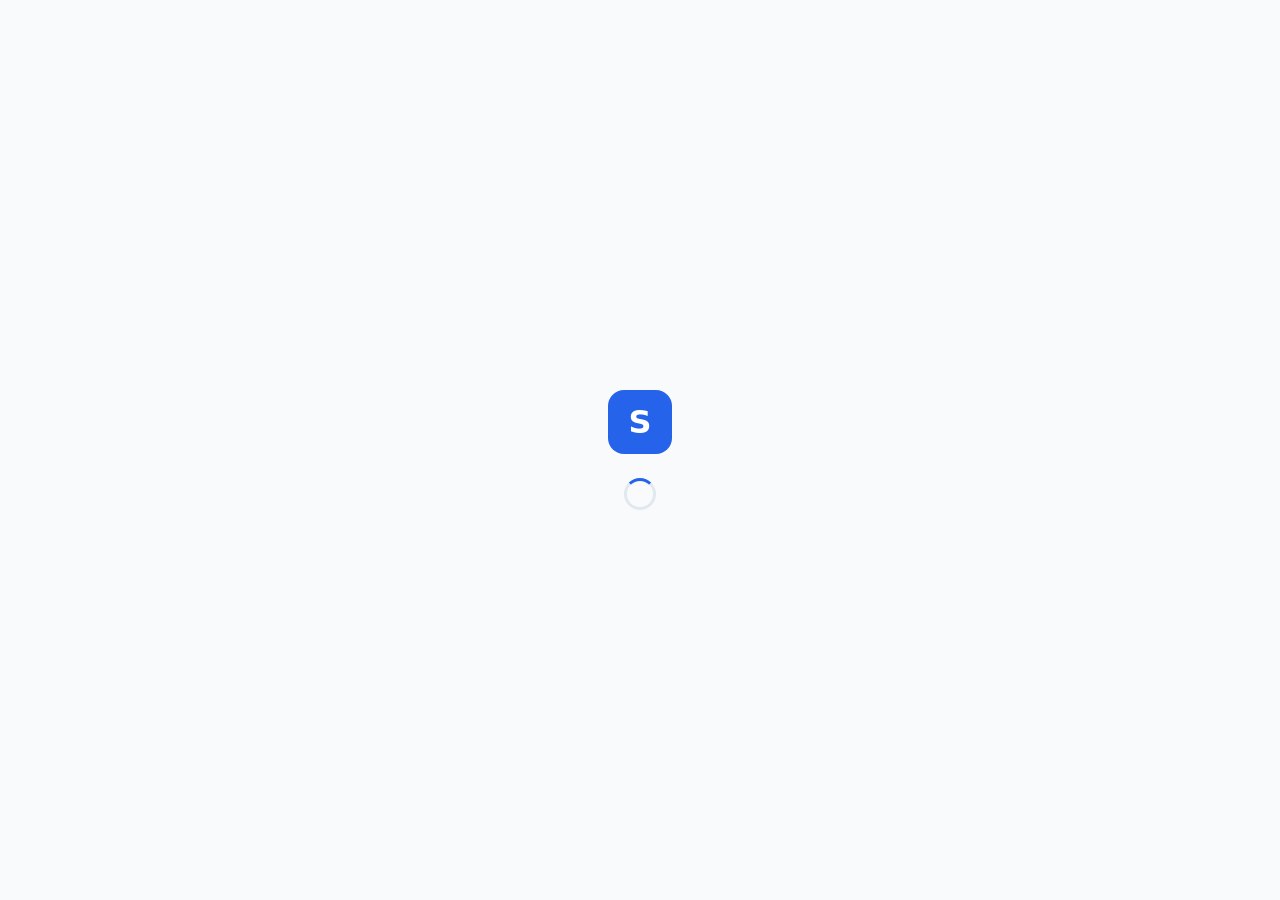
==== commit 76ebd26a: "Universal optimized build (no sw, safari fix)" ====
--- a/index.html
+++ b/index.html
@@ -2,34 +2,62 @@
 <html lang="en">
 <head>
 <meta charset="utf-8">
-<meta name="viewport" content="width=device-width, initial-scale=1, viewport-fit=cover">
+<meta name="viewport" content="width=device-width, initial-scale=1, viewport-fit=cover, maximum-scale=1">
+<meta name="theme-color" content="#2563EB">
 <title>Slay ERP</title>
-<meta name="theme-color" content="#2563EB">
 <link rel="preconnect" href="https://fonts.googleapis.com">
 <link rel="preconnect" href="https://fonts.gstatic.com" crossorigin>
 <link href="https://fonts.googleapis.com/css2?family=Inter:wght@400;500;600;700&display=swap" rel="stylesheet">
-<link rel="stylesheet" href="./css/tokens.css?v=41">
-<link rel="stylesheet" href="./css/base.css?v=41">
-<link rel="stylesheet" href="./css/components.css?v=41">
-<link rel="stylesheet" href="./css/account.css?v=41">
-<link rel="stylesheet" href="./css/products.css?v=41">
-<link rel="stylesheet" href="./css/inventory.css?v=41">
-<link rel="stylesheet" href="./css/customers.css?v=41">
-<link rel="stylesheet" href="./css/sales.css?v=41">
-<link rel="stylesheet" href="./css/invoice.css?v=41">
-<link rel="stylesheet" href="./css/dashboard.css?v=41">
-<link rel="stylesheet" href="./css/expenses.css?v=41">
-<link rel="stylesheet" href="./css/reports.css?v=41">
-<link rel="stylesheet" href="./css/users.css?v=41">
-<link rel="stylesheet" href="./css/support.css?v=41">
+<link rel="stylesheet" href="./css/tokens.css?v=52">
+<link rel="stylesheet" href="./css/base.css?v=52">
+<link rel="stylesheet" href="./css/components.css?v=52">
+<link rel="stylesheet" href="./css/account.css?v=52">
+<link rel="stylesheet" href="./css/products.css?v=52">
+<link rel="stylesheet" href="./css/inventory.css?v=52">
+<link rel="stylesheet" href="./css/customers.css?v=52">
+<link rel="stylesheet" href="./css/sales.css?v=52">
+<link rel="stylesheet" href="./css/invoice.css?v=52">
+<link rel="stylesheet" href="./css/dashboard.css?v=52">
+<link rel="stylesheet" href="./css/expenses.css?v=52">
+<link rel="stylesheet" href="./css/reports.css?v=52">
+<link rel="stylesheet" href="./css/users.css?v=52">
+<link rel="stylesheet" href="./css/support.css?v=52">
 <link rel="manifest" href="./manifest.json">
 <link rel="icon" href="./assets/logo.svg" type="image/svg+xml">
+<style>
+  /* Premium Universal Loading Screen */
+  #universal-loader {
+    position: fixed; inset: 0; background: #F8FAFC; z-index: 999999;
+    display: flex; flex-direction: column; align-items: center; justify-content: center;
+    transition: opacity 0.3s ease;
+  }
+  .loader-logo {
+    width: 64px; height: 64px; background: #2563EB; color: white;
+    border-radius: 16px; display: flex; align-items: center; justify-content: center;
+    font-size: 32px; font-weight: 700; font-family: system-ui, sans-serif;
+    margin-bottom: 24px; animation: pulse 1.5s infinite;
+  }
+  .loader-spinner {
+    width: 32px; height: 32px; border: 3px solid #E2E8F0;
+    border-top-color: #2563EB; border-radius: 50%;
+    animation: spin 1s linear infinite;
+  }
+  @keyframes pulse { 0%, 100% { transform: scale(1); } 50% { transform: scale(1.05); } }
+  @keyframes spin { to { transform: rotate(360deg); } }
+  
+  #fatal-error { display: none; position: fixed; top: 0; left: 0; right: 0; background: #DC2626; color: white; padding: 20px; z-index: 999999; font-family: monospace; font-size: 14px; white-space: pre-wrap; }
+</style>
 </head>
 <body>
-<div id="global-loader" style="position:fixed;top:0;left:0;height:3px;background:var(--primary);width:0%;z-index:99999;transition:width 0.2s ease,opacity 0.3s ease;box-shadow:0 0 10px var(--primary);opacity:0;pointer-events:none;"></div>
-<div id="fatal-error" style="display:none;position:fixed;top:0;left:0;right:0;background:#DC2626;color:white;padding:20px;z-index:999999;font-family:monospace;font-size:14px;line-height:1.5;white-space:pre-wrap;"></div>
+<div id="universal-loader">
+  <div class="loader-logo">S</div>
+  <div class="loader-spinner"></div>
+</div>
+
+<div id="fatal-error"></div>
 <div id="offline-banner" style="display:none;position:fixed;top:0;left:0;right:0;background:#EA580C;color:#fff;padding:6px 12px;font-size:13px;text-align:center;z-index:9998;font-family:system-ui,sans-serif;">You are offline.</div>
 <div id="global-error" style="display:none;position:fixed;top:0;left:0;right:0;background:#DC2626;color:#fff;padding:10px 12px;z-index:99999;font-family:monospace;font-size:12px;line-height:1.4;max-height:40vh;overflow:auto;white-space:pre-wrap;word-break:break-all;transition:opacity .3s;"></div>
+
 <div id="app" class="app-shell">
   <aside id="sidebar" class="sidebar" aria-label="Main navigation"></aside>
   <header id="topbar" class="topbar"></header>
@@ -37,31 +65,23 @@
 </div>
 <div id="toasts" class="toasts" aria-live="polite" aria-atomic="true"></div>
 <div id="modal-root"></div>
+
 <script src="https://cdn.jsdelivr.net/npm/chart.js@4/dist/chart.umd.min.js"></script>
+<script src="https://cdn.jsdelivr.net/npm/papaparse@5.4.1/papaparse.min.js"></script>
 <script>
 (function(){
-  // 1. KILL ALL SERVICE WORKERS
-  if ('serviceWorker' in navigator) {
-    navigator.serviceWorker.getRegistrations().then(function(registrations) {
-      for(let registration of registrations) {
-        registration.unregister();
-        console.log('ServiceWorker unregistered. Cache destroyed.');
-      } 
-    });
-  }
-
   var fatal = document.getElementById('fatal-error');
   window.addEventListener('error', function(e){
     fatal.style.display = 'block';
-    fatal.textContent = 'CRITICAL ERROR: ' + (e.message || 'Unknown') + '\nFile: ' + (e.filename || 'Unknown');
+    fatal.textContent = 'ERROR: ' + (e.message || 'Unknown') + '\nFile: ' + (e.filename || 'Unknown') + '\nLine: ' + (e.lineno || 'Unknown');
   });
   
-  var box = document.getElementById('global-error');
-  var hideTimer = null;
-  function show(msg){ box.textContent = msg; box.style.display = 'block'; box.style.opacity = '1'; if (hideTimer) clearTimeout(hideTimer); hideTimer = setTimeout(hide, 6000); }
-  function hide(){ box.style.opacity = '0'; setTimeout(function(){ if (box.style.opacity === '0') { box.style.display = 'none'; box.textContent = ''; } }, 300); }
+  var banner = document.getElementById('offline-banner');
+  function updateOnline(){ banner.style.display = navigator.onLine ? 'none' : 'block'; }
+  window.addEventListener('online', updateOnline); window.addEventListener('offline', updateOnline); updateOnline();
 })();
 </script>
-<script type="module" src="./js/app.js?v=41"></script>
+<!-- crossorigin="anonymous" is crucial for Safari compatibility with ES modules -->
+<script type="module" src="./js/app.js?v=52" crossorigin="anonymous" onload="document.getElementById('universal-loader').style.opacity='0'; setTimeout(()=>document.getElementById('universal-loader').remove(), 300);"></script>
 </body>
 </html>
--- a/css/components.css
+++ b/css/components.css
@@ -207,3 +207,33 @@
   display: none;
   text-align: left;
 }
+
+/* --- PREMIUM ANIMATIONS --- */
+.fade-in {
+  animation: fadeIn 0.3s ease-out forwards;
+}
+@keyframes fadeIn {
+  from { opacity: 0; transform: translateY(5px); }
+  to { opacity: 1; transform: translateY(0); }
+}
+
+.hover-lift {
+  transition: transform 0.2s ease, box-shadow 0.2s ease;
+}
+.hover-lift:hover {
+  transform: translateY(-2px);
+  box-shadow: 0 6px 16px rgba(0,0,0,0.08);
+}
+
+.btn-press:active {
+  transform: scale(0.96) !important;
+}
+
+/* Smooth page transitions */
+#page {
+  animation: pageEnter 0.25s ease-out forwards;
+}
+@keyframes pageEnter {
+  from { opacity: 0; }
+  to { opacity: 1; }
+}
--- a/css/support.css
+++ b/css/support.css
@@ -1,3 +1,4 @@
+/* Floating Support Button */
 .support-fab { 
   position: fixed; 
   bottom: 24px; 
@@ -12,11 +13,14 @@
   justify-content: center; 
   box-shadow: 0 4px 12px rgba(37,99,235,.4); 
   cursor: pointer; 
-  z-index: 99999; /* Puts it on top of EVERYTHING */
-  transition: transform 0.2s; 
+  z-index: 99999;
+  transition: transform 0.2s;
+  touch-action: none; /* STOPS THE BACKGROUND FROM SCROLLING WHEN DRAGGING */
+  user-select: none;
 }
 .support-fab:hover { transform: scale(1.05); }
-.support-fab svg { width: 28px; height: 28px; }
+.support-fab svg { width: 28px; height: 28px; pointer-events: none; }
+
 .support-chat { 
   position: fixed; 
   bottom: 90px; 
@@ -28,7 +32,7 @@
   box-shadow: 0 8px 32px rgba(0,0,0,0.15); 
   display: flex; 
   flex-direction: column; 
-  z-index: 100000; /* Puts it on top of EVERYTHING */
+  z-index: 100000; 
   border: 1px solid var(--border); 
   overflow: hidden; 
   transform: translateY(10px); 
@@ -37,13 +41,14 @@
   transition: all 0.2s ease; 
 }
 .support-chat.open { transform: translateY(0); opacity: 1; pointer-events: auto; }
+
 .chat-header { background: var(--primary); color: white; padding: 16px; display: flex; justify-content: space-between; align-items: center; }
 .chat-header h3 { margin: 0; font-size: 16px; color: white; }
-.chat-close { background: none; border: none; color: white; cursor: pointer; font-size: 20px; padding: 0; }
+.chat-close { background: none; border: none; color: white; cursor: pointer; font-size: 24px; padding: 0; line-height: 1; }
 .chat-tabs { display: flex; border-bottom: 1px solid var(--border); }
 .chat-tab { flex: 1; padding: 10px; text-align: center; font-size: 14px; font-weight: 500; cursor: pointer; color: var(--text-muted); border-bottom: 2px solid transparent; }
 .chat-tab.active { color: var(--primary); border-bottom-color: var(--primary); }
-.chat-body { flex: 1; overflow-y: auto; padding: 16px; display: flex; flex-direction: column; gap: 10px; background: var(--surface-2); }
+.chat-body { flex: 1; overflow-y: auto; padding: 16px; display: flex; flex-direction: column; gap: 10px; background: var(--surface-2); overscroll-behavior: contain; }
 .faq-item { background: var(--surface); border: 1px solid var(--border); border-radius: var(--radius-sm); padding: 12px; margin-bottom: 8px; cursor: pointer; }
 .faq-item h4 { margin: 0 0 4px; font-size: 14px; color: var(--text); }
 .faq-item p { margin: 0; font-size: 13px; color: var(--text-muted); display: none; }
@@ -60,73 +65,36 @@
 .metric-label { font-size: 13px; color: var(--text-muted); }
 
 /* Pricing Carousel */
-.pricing-carousel {
-  display: flex;
-  overflow-x: auto;
-  scroll-snap-type: x mandatory;
-  gap: 16px;
-  padding-bottom: 20px;
-  -webkit-overflow-scrolling: touch;
+.pricing-carousel { display: flex; overflow-x: auto; scroll-snap-type: x mandatory; gap: 16px; padding-left: 16px; padding-right: 16px; padding-bottom: 20px; -webkit-overflow-scrolling: touch; }
+.pricing-carousel::-webkit-scrollbar { display: none; }
+.pricing-card { flex: 0 0 85%; max-width: 320px; scroll-snap-align: start; background: var(--surface); border: 1px solid var(--border); border-radius: var(--radius-lg); padding: 20px; display: flex; flex-direction: column; }
+.pricing-card.recommended { border: 2px solid var(--primary); box-shadow: 0 4px 12px rgba(37,99,235,0.1); }
+.pricing-benefits { margin-top: 16px; padding-top: 16px; border-top: 1px solid var(--border); flex: 1; }
+.pricing-benefit-item { font-size: 13px; color: var(--text-muted); margin-bottom: 8px; display: flex; align-items: flex-start; gap: 8px; }
+.pricing-benefit-item svg { width: 16px; height: 16px; color: var(--success); flex-shrink: 0; margin-top: 2px; }
+
+/* Professional Recovery Button */
+.recovery-btn {
+  background: linear-gradient(135deg, #3B82F6 0%, #2563EB 100%);
+  color: white !important;
+  border: none;
+  box-shadow: 0 4px 10px rgba(37,99,235,0.3);
+  transition: transform 0.15s ease, box-shadow 0.15s ease;
+  animation: pulse-glow 2.5s infinite;
 }
-.pricing-carousel::-webkit-scrollbar {
-  display: none;
+.recovery-btn:hover {
+  transform: translateY(-2px);
+  box-shadow: 0 6px 15px rgba(37,99,235,0.5);
 }
-.pricing-card {
-  flex: 0 0 85%;
-  max-width: 320px;
-  scroll-snap-align: center;
-  background: var(--surface);
-  border: 1px solid var(--border);
-  border-radius: var(--radius-lg);
-  padding: 20px;
-  display: flex;
-  flex-direction: column;
+.recovery-btn:active {
+  transform: scale(0.95);
 }
-.pricing-card.recommended {
-  border: 2px solid var(--primary);
-  box-shadow: 0 4px 12px rgba(37,99,235,0.1);
-}
-.pricing-benefits {
-  margin-top: 16px;
-  padding-top: 16px;
-  border-top: 1px solid var(--border);
-  flex: 1;
-}
-.pricing-benefit-item {
-  font-size: 13px;
-  color: var(--text-muted);
-  margin-bottom: 8px;
-  display: flex;
-  align-items: flex-start;
-  gap: 8px;
-}
-.pricing-benefit-item svg {
-  width: 16px;
-  height: 16px;
-  color: var(--success);
-  flex-shrink: 0;
-  margin-top: 2px;
+.recovery-btn svg {
+  stroke: white !important;
 }
 
-/* Fix for pricing carousel alignment */
-.pricing-carousel {
-  display: flex;
-  overflow-x: auto;
-  scroll-snap-type: x mandatory;
-  gap: 16px;
-  padding-left: 16px; /* Fixes the cut-off left side */
-  padding-right: 16px;
-  padding-bottom: 20px;
-  -webkit-overflow-scrolling: touch;
+@keyframes pulse-glow {
+  0% { box-shadow: 0 0 0 0 rgba(37,99,235, 0.4); }
+  70% { box-shadow: 0 0 0 10px rgba(37,99,235, 0); }
+  100% { box-shadow: 0 0 0 0 rgba(37,99,235, 0); }
 }
-.pricing-card {
-  flex: 0 0 85%;
-  max-width: 320px;
-  scroll-snap-align: start; /* Aligns cards to the left instead of centering */
-  background: var(--surface);
-  border: 1px solid var(--border);
-  border-radius: var(--radius-lg);
-  padding: 20px;
-  display: flex;
-  flex-direction: column;
-}
